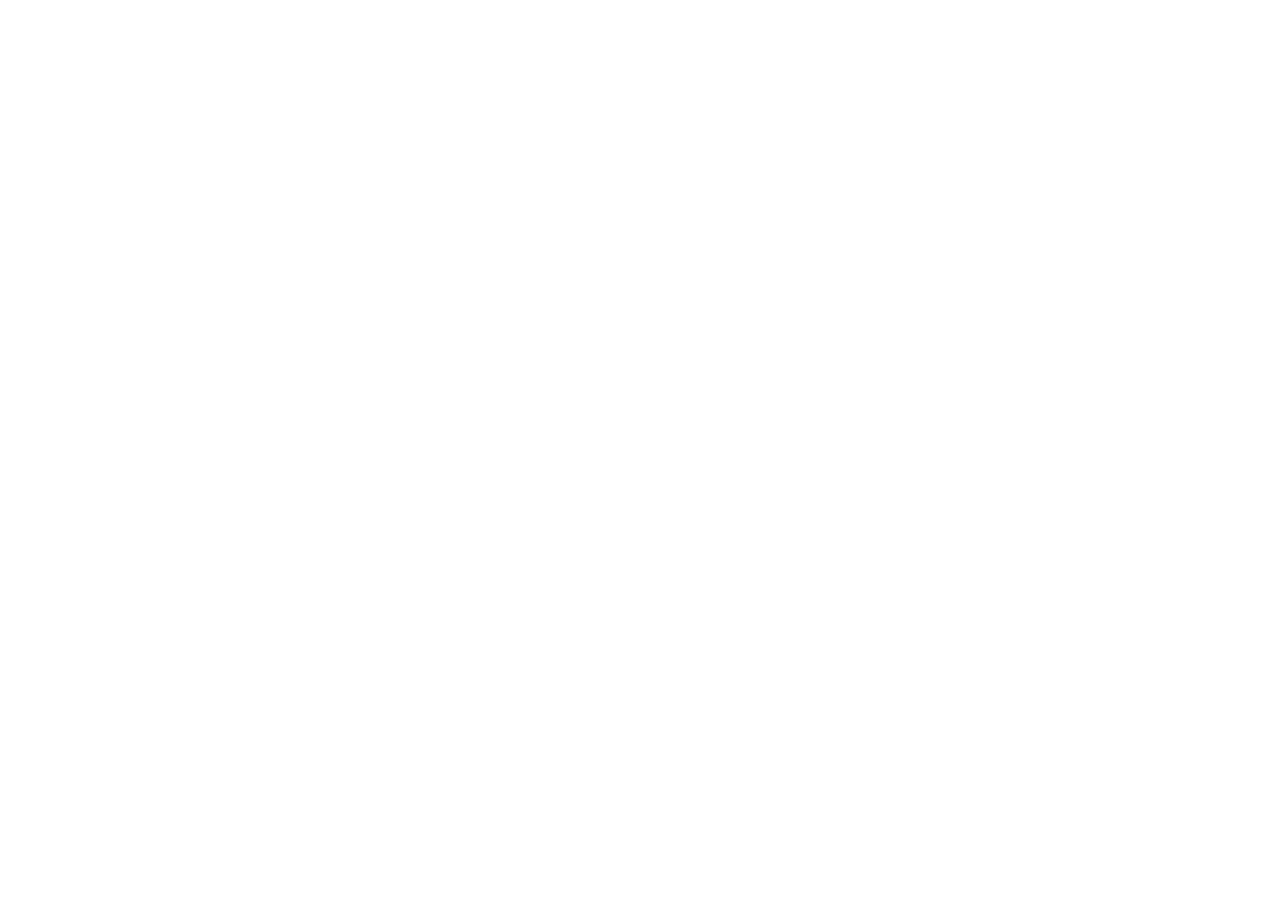
==== about.html @ 5273e6e0 "feat(project): Version Control Setup and initialisation of files" ====
<!DOCTYPE html>
<html lang="en">
<head>
    <meta charset="UTF-8">
    <meta name="viewport" content="width=device-width, initial-scale=1.0">
    <link rel="stylesheet" href="./Assets/css/meyer-reset.css">
    <title>Title</title>
    <link rel="stylesheet" href="./Assets/css/site.css">
</head>
<body>

</body>
</html>
---- Assets/css/site.css ----
/*
! tailwindcss v3.4.3 | MIT License | https://tailwindcss.com
*/

/*
1. Prevent padding and border from affecting element width. (https://github.com/mozdevs/cssremedy/issues/4)
2. Allow adding a border to an element by just adding a border-width. (https://github.com/tailwindcss/tailwindcss/pull/116)
*/

*,
::before,
::after {
  box-sizing: border-box;
  /* 1 */
  border-width: 0;
  /* 2 */
  border-style: solid;
  /* 2 */
  border-color: #e5e7eb;
  /* 2 */
}

::before,
::after {
  --tw-content: '';
}

/*
1. Use a consistent sensible line-height in all browsers.
2. Prevent adjustments of font size after orientation changes in iOS.
3. Use a more readable tab size.
4. Use the user's configured `sans` font-family by default.
5. Use the user's configured `sans` font-feature-settings by default.
6. Use the user's configured `sans` font-variation-settings by default.
7. Disable tap highlights on iOS
*/

html,
:host {
  line-height: 1.5;
  /* 1 */
  -webkit-text-size-adjust: 100%;
  /* 2 */
  -moz-tab-size: 4;
  /* 3 */
  -o-tab-size: 4;
     tab-size: 4;
  /* 3 */
  font-family: ui-sans-serif, system-ui, sans-serif, "Apple Color Emoji", "Segoe UI Emoji", "Segoe UI Symbol", "Noto Color Emoji";
  /* 4 */
  font-feature-settings: normal;
  /* 5 */
  font-variation-settings: normal;
  /* 6 */
  -webkit-tap-highlight-color: transparent;
  /* 7 */
}

/*
1. Remove the margin in all browsers.
2. Inherit line-height from `html` so users can set them as a class directly on the `html` element.
*/

body {
  margin: 0;
  /* 1 */
  line-height: inherit;
  /* 2 */
}

/*
1. Add the correct height in Firefox.
2. Correct the inheritance of border color in Firefox. (https://bugzilla.mozilla.org/show_bug.cgi?id=190655)
3. Ensure horizontal rules are visible by default.
*/

hr {
  height: 0;
  /* 1 */
  color: inherit;
  /* 2 */
  border-top-width: 1px;
  /* 3 */
}

/*
Add the correct text decoration in Chrome, Edge, and Safari.
*/

abbr:where([title]) {
  -webkit-text-decoration: underline dotted;
          text-decoration: underline dotted;
}

/*
Remove the default font size and weight for headings.
*/

h1,
h2,
h3,
h4,
h5,
h6 {
  font-size: inherit;
  font-weight: inherit;
}

/*
Reset links to optimize for opt-in styling instead of opt-out.
*/

a {
  color: inherit;
  text-decoration: inherit;
}

/*
Add the correct font weight in Edge and Safari.
*/

b,
strong {
  font-weight: bolder;
}

/*
1. Use the user's configured `mono` font-family by default.
2. Use the user's configured `mono` font-feature-settings by default.
3. Use the user's configured `mono` font-variation-settings by default.
4. Correct the odd `em` font sizing in all browsers.
*/

code,
kbd,
samp,
pre {
  font-family: ui-monospace, SFMono-Regular, Menlo, Monaco, Consolas, "Liberation Mono", "Courier New", monospace;
  /* 1 */
  font-feature-settings: normal;
  /* 2 */
  font-variation-settings: normal;
  /* 3 */
  font-size: 1em;
  /* 4 */
}

/*
Add the correct font size in all browsers.
*/

small {
  font-size: 80%;
}

/*
Prevent `sub` and `sup` elements from affecting the line height in all browsers.
*/

sub,
sup {
  font-size: 75%;
  line-height: 0;
  position: relative;
  vertical-align: baseline;
}

sub {
  bottom: -0.25em;
}

sup {
  top: -0.5em;
}

/*
1. Remove text indentation from table contents in Chrome and Safari. (https://bugs.chromium.org/p/chromium/issues/detail?id=999088, https://bugs.webkit.org/show_bug.cgi?id=201297)
2. Correct table border color inheritance in all Chrome and Safari. (https://bugs.chromium.org/p/chromium/issues/detail?id=935729, https://bugs.webkit.org/show_bug.cgi?id=195016)
3. Remove gaps between table borders by default.
*/

table {
  text-indent: 0;
  /* 1 */
  border-color: inherit;
  /* 2 */
  border-collapse: collapse;
  /* 3 */
}

/*
1. Change the font styles in all browsers.
2. Remove the margin in Firefox and Safari.
3. Remove default padding in all browsers.
*/

button,
input,
optgroup,
select,
textarea {
  font-family: inherit;
  /* 1 */
  font-feature-settings: inherit;
  /* 1 */
  font-variation-settings: inherit;
  /* 1 */
  font-size: 100%;
  /* 1 */
  font-weight: inherit;
  /* 1 */
  line-height: inherit;
  /* 1 */
  letter-spacing: inherit;
  /* 1 */
  color: inherit;
  /* 1 */
  margin: 0;
  /* 2 */
  padding: 0;
  /* 3 */
}

/*
Remove the inheritance of text transform in Edge and Firefox.
*/

button,
select {
  text-transform: none;
}

/*
1. Correct the inability to style clickable types in iOS and Safari.
2. Remove default button styles.
*/

button,
input:where([type='button']),
input:where([type='reset']),
input:where([type='submit']) {
  -webkit-appearance: button;
  /* 1 */
  background-color: transparent;
  /* 2 */
  background-image: none;
  /* 2 */
}

/*
Use the modern Firefox focus style for all focusable elements.
*/

:-moz-focusring {
  outline: auto;
}

/*
Remove the additional `:invalid` styles in Firefox. (https://github.com/mozilla/gecko-dev/blob/2f9eacd9d3d995c937b4251a5557d95d494c9be1/layout/style/res/forms.css#L728-L737)
*/

:-moz-ui-invalid {
  box-shadow: none;
}

/*
Add the correct vertical alignment in Chrome and Firefox.
*/

progress {
  vertical-align: baseline;
}

/*
Correct the cursor style of increment and decrement buttons in Safari.
*/

::-webkit-inner-spin-button,
::-webkit-outer-spin-button {
  height: auto;
}

/*
1. Correct the odd appearance in Chrome and Safari.
2. Correct the outline style in Safari.
*/

[type='search'] {
  -webkit-appearance: textfield;
  /* 1 */
  outline-offset: -2px;
  /* 2 */
}

/*
Remove the inner padding in Chrome and Safari on macOS.
*/

::-webkit-search-decoration {
  -webkit-appearance: none;
}

/*
1. Correct the inability to style clickable types in iOS and Safari.
2. Change font properties to `inherit` in Safari.
*/

::-webkit-file-upload-button {
  -webkit-appearance: button;
  /* 1 */
  font: inherit;
  /* 2 */
}

/*
Add the correct display in Chrome and Safari.
*/

summary {
  display: list-item;
}

/*
Removes the default spacing and border for appropriate elements.
*/

blockquote,
dl,
dd,
h1,
h2,
h3,
h4,
h5,
h6,
hr,
figure,
p,
pre {
  margin: 0;
}

fieldset {
  margin: 0;
  padding: 0;
}

legend {
  padding: 0;
}

ol,
ul,
menu {
  list-style: none;
  margin: 0;
  padding: 0;
}

/*
Reset default styling for dialogs.
*/

dialog {
  padding: 0;
}

/*
Prevent resizing textareas horizontally by default.
*/

textarea {
  resize: vertical;
}

/*
1. Reset the default placeholder opacity in Firefox. (https://github.com/tailwindlabs/tailwindcss/issues/3300)
2. Set the default placeholder color to the user's configured gray 400 color.
*/

input::-moz-placeholder, textarea::-moz-placeholder {
  opacity: 1;
  /* 1 */
  color: #9ca3af;
  /* 2 */
}

input::placeholder,
textarea::placeholder {
  opacity: 1;
  /* 1 */
  color: #9ca3af;
  /* 2 */
}

/*
Set the default cursor for buttons.
*/

button,
[role="button"] {
  cursor: pointer;
}

/*
Make sure disabled buttons don't get the pointer cursor.
*/

:disabled {
  cursor: default;
}

/*
1. Make replaced elements `display: block` by default. (https://github.com/mozdevs/cssremedy/issues/14)
2. Add `vertical-align: middle` to align replaced elements more sensibly by default. (https://github.com/jensimmons/cssremedy/issues/14#issuecomment-634934210)
   This can trigger a poorly considered lint error in some tools but is included by design.
*/

img,
svg,
video,
canvas,
audio,
iframe,
embed,
object {
  display: block;
  /* 1 */
  vertical-align: middle;
  /* 2 */
}

/*
Constrain images and videos to the parent width and preserve their intrinsic aspect ratio. (https://github.com/mozdevs/cssremedy/issues/14)
*/

img,
video {
  max-width: 100%;
  height: auto;
}

/* Make elements with the HTML hidden attribute stay hidden by default */

[hidden] {
  display: none;
}

*, ::before, ::after {
  --tw-border-spacing-x: 0;
  --tw-border-spacing-y: 0;
  --tw-translate-x: 0;
  --tw-translate-y: 0;
  --tw-rotate: 0;
  --tw-skew-x: 0;
  --tw-skew-y: 0;
  --tw-scale-x: 1;
  --tw-scale-y: 1;
  --tw-pan-x:  ;
  --tw-pan-y:  ;
  --tw-pinch-zoom:  ;
  --tw-scroll-snap-strictness: proximity;
  --tw-gradient-from-position:  ;
  --tw-gradient-via-position:  ;
  --tw-gradient-to-position:  ;
  --tw-ordinal:  ;
  --tw-slashed-zero:  ;
  --tw-numeric-figure:  ;
  --tw-numeric-spacing:  ;
  --tw-numeric-fraction:  ;
  --tw-ring-inset:  ;
  --tw-ring-offset-width: 0px;
  --tw-ring-offset-color: #fff;
  --tw-ring-color: rgb(59 130 246 / 0.5);
  --tw-ring-offset-shadow: 0 0 #0000;
  --tw-ring-shadow: 0 0 #0000;
  --tw-shadow: 0 0 #0000;
  --tw-shadow-colored: 0 0 #0000;
  --tw-blur:  ;
  --tw-brightness:  ;
  --tw-contrast:  ;
  --tw-grayscale:  ;
  --tw-hue-rotate:  ;
  --tw-invert:  ;
  --tw-saturate:  ;
  --tw-sepia:  ;
  --tw-drop-shadow:  ;
  --tw-backdrop-blur:  ;
  --tw-backdrop-brightness:  ;
  --tw-backdrop-contrast:  ;
  --tw-backdrop-grayscale:  ;
  --tw-backdrop-hue-rotate:  ;
  --tw-backdrop-invert:  ;
  --tw-backdrop-opacity:  ;
  --tw-backdrop-saturate:  ;
  --tw-backdrop-sepia:  ;
  --tw-contain-size:  ;
  --tw-contain-layout:  ;
  --tw-contain-paint:  ;
  --tw-contain-style:  ;
}

::backdrop {
  --tw-border-spacing-x: 0;
  --tw-border-spacing-y: 0;
  --tw-translate-x: 0;
  --tw-translate-y: 0;
  --tw-rotate: 0;
  --tw-skew-x: 0;
  --tw-skew-y: 0;
  --tw-scale-x: 1;
  --tw-scale-y: 1;
  --tw-pan-x:  ;
  --tw-pan-y:  ;
  --tw-pinch-zoom:  ;
  --tw-scroll-snap-strictness: proximity;
  --tw-gradient-from-position:  ;
  --tw-gradient-via-position:  ;
  --tw-gradient-to-position:  ;
  --tw-ordinal:  ;
  --tw-slashed-zero:  ;
  --tw-numeric-figure:  ;
  --tw-numeric-spacing:  ;
  --tw-numeric-fraction:  ;
  --tw-ring-inset:  ;
  --tw-ring-offset-width: 0px;
  --tw-ring-offset-color: #fff;
  --tw-ring-color: rgb(59 130 246 / 0.5);
  --tw-ring-offset-shadow: 0 0 #0000;
  --tw-ring-shadow: 0 0 #0000;
  --tw-shadow: 0 0 #0000;
  --tw-shadow-colored: 0 0 #0000;
  --tw-blur:  ;
  --tw-brightness:  ;
  --tw-contrast:  ;
  --tw-grayscale:  ;
  --tw-hue-rotate:  ;
  --tw-invert:  ;
  --tw-saturate:  ;
  --tw-sepia:  ;
  --tw-drop-shadow:  ;
  --tw-backdrop-blur:  ;
  --tw-backdrop-brightness:  ;
  --tw-backdrop-contrast:  ;
  --tw-backdrop-grayscale:  ;
  --tw-backdrop-hue-rotate:  ;
  --tw-backdrop-invert:  ;
  --tw-backdrop-opacity:  ;
  --tw-backdrop-saturate:  ;
  --tw-backdrop-sepia:  ;
  --tw-contain-size:  ;
  --tw-contain-layout:  ;
  --tw-contain-paint:  ;
  --tw-contain-style:  ;
}

.sticky {
  position: sticky;
}

.top-0 {
  top: 0px;
}

.-m-4 {
  margin: -1rem;
}

.m-2 {
  margin: 0.5rem;
}

.m-5 {
  margin: 1.25rem;
}

.mx-auto {
  margin-left: auto;
  margin-right: auto;
}

.my-5 {
  margin-top: 1.25rem;
  margin-bottom: 1.25rem;
}

.-mb-1 {
  margin-bottom: -0.25rem;
}

.mt-0 {
  margin-top: 0px;
}

.flex {
  display: flex;
}

.size-16 {
  width: 4rem;
  height: 4rem;
}

.size-8 {
  width: 2rem;
  height: 2rem;
}

.w-1\/5 {
  width: 20%;
}

.flex-grow {
  flex-grow: 1;
}

.flex-col {
  flex-direction: column;
}

.content-center {
  align-content: center;
}

.items-center {
  align-items: center;
}

.justify-between {
  justify-content: space-between;
}

.gap-2 {
  gap: 0.5rem;
}

.gap-4 {
  gap: 1rem;
}

.border {
  border-width: 1px;
}

.border-b {
  border-bottom-width: 1px;
}

.border-b-2 {
  border-bottom-width: 2px;
}

.border-black {
  --tw-border-opacity: 1;
  border-color: rgb(0 0 0 / var(--tw-border-opacity));
}

.bg-corduroy-400 {
  --tw-bg-opacity: 1;
  background-color: rgb(151 156 147 / var(--tw-bg-opacity));
}

.bg-corduroy-600 {
  --tw-bg-opacity: 1;
  background-color: rgb(96 102 91 / var(--tw-bg-opacity));
}

.bg-gray-800 {
  --tw-bg-opacity: 1;
  background-color: rgb(31 41 55 / var(--tw-bg-opacity));
}

.bg-stone-800 {
  --tw-bg-opacity: 1;
  background-color: rgb(41 37 36 / var(--tw-bg-opacity));
}

.p-1 {
  padding: 0.25rem;
}

.p-2 {
  padding: 0.5rem;
}

.p-3 {
  padding: 0.75rem;
}

.p-4 {
  padding: 1rem;
}

.pb-1 {
  padding-bottom: 0.25rem;
}

.pt-2 {
  padding-top: 0.5rem;
}

.pt-4 {
  padding-top: 1rem;
}

.text-center {
  text-align: center;
}

.text-2xl {
  font-size: 1.5rem;
  line-height: 2rem;
}

.text-3xl {
  font-size: 1.875rem;
  line-height: 2.25rem;
}

.text-sm {
  font-size: 0.875rem;
  line-height: 1.25rem;
}

.text-xl {
  font-size: 1.25rem;
  line-height: 1.75rem;
}

.text-xs {
  font-size: 0.75rem;
  line-height: 1rem;
}

.font-black {
  font-weight: 900;
}

.text-gray-200 {
  --tw-text-opacity: 1;
  color: rgb(229 231 235 / var(--tw-text-opacity));
}

.text-gray-400 {
  --tw-text-opacity: 1;
  color: rgb(156 163 175 / var(--tw-text-opacity));
}

.text-gray-500 {
  --tw-text-opacity: 1;
  color: rgb(107 114 128 / var(--tw-text-opacity));
}

.text-gray-600 {
  --tw-text-opacity: 1;
  color: rgb(75 85 99 / var(--tw-text-opacity));
}

.transition {
  transition-property: color, background-color, border-color, text-decoration-color, fill, stroke, opacity, box-shadow, transform, filter, -webkit-backdrop-filter;
  transition-property: color, background-color, border-color, text-decoration-color, fill, stroke, opacity, box-shadow, transform, filter, backdrop-filter;
  transition-property: color, background-color, border-color, text-decoration-color, fill, stroke, opacity, box-shadow, transform, filter, backdrop-filter, -webkit-backdrop-filter;
  transition-timing-function: cubic-bezier(0.4, 0, 0.2, 1);
  transition-duration: 150ms;
}

.duration-500 {
  transition-duration: 500ms;
}

.ease-in-out {
  transition-timing-function: cubic-bezier(0.4, 0, 0.2, 1);
}

.hover\:border-blue-800:hover {
  --tw-border-opacity: 1;
  border-color: rgb(30 64 175 / var(--tw-border-opacity));
}

.hover\:border-white:hover {
  --tw-border-opacity: 1;
  border-color: rgb(255 255 255 / var(--tw-border-opacity));
}

.hover\:text-blue-800:hover {
  --tw-text-opacity: 1;
  color: rgb(30 64 175 / var(--tw-text-opacity));
}

.hover\:text-white:hover {
  --tw-text-opacity: 1;
  color: rgb(255 255 255 / var(--tw-text-opacity));
}

@media (min-width: 768px) {
  .md\:flex-row {
    flex-direction: row;
  }

  .md\:flex-row-reverse {
    flex-direction: row-reverse;
  }
}
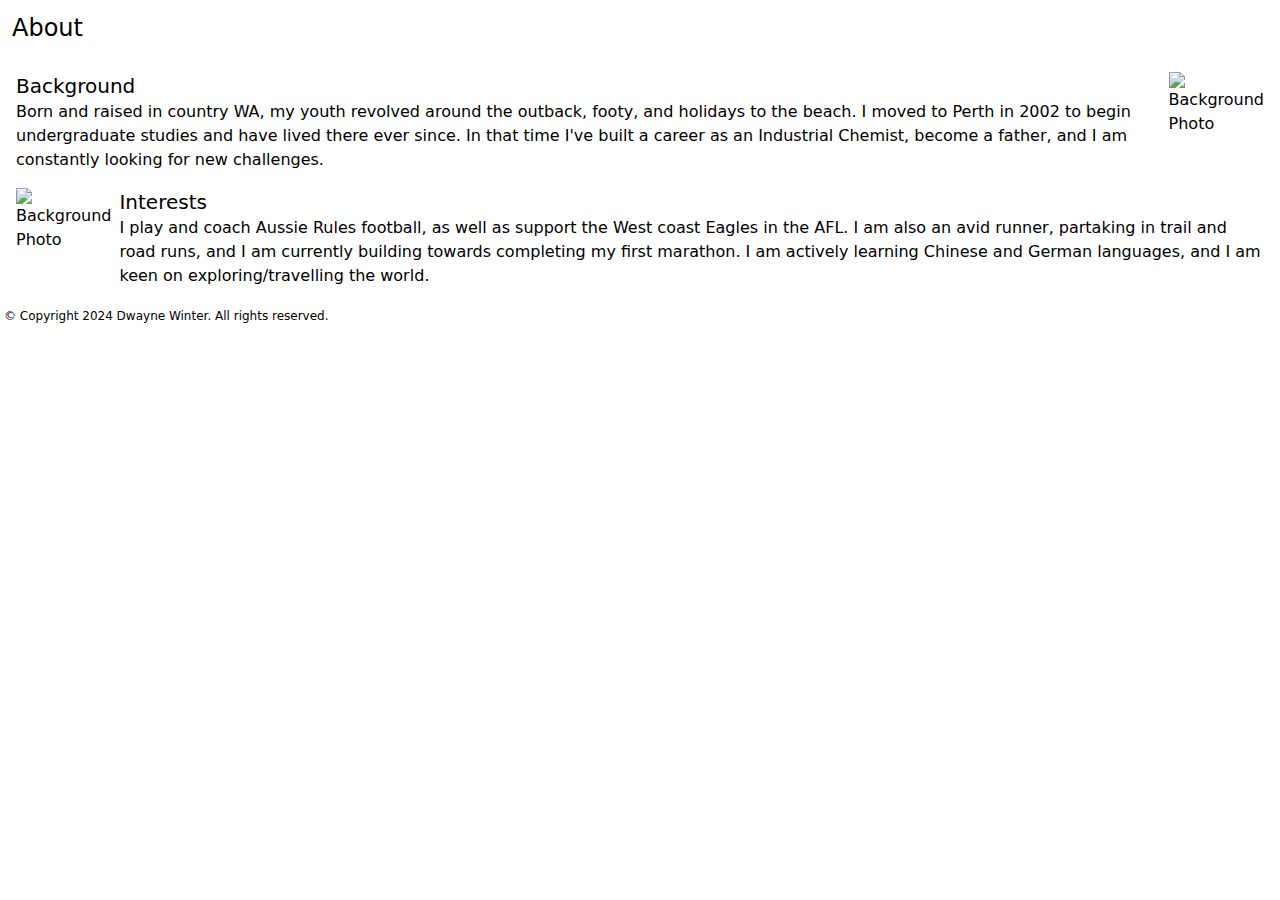
==== commit a5fa30fc: "feat(About): implemented structure and styling for about page with dynamic layouts for mobile and de" ====
--- a/about.html
+++ b/about.html
@@ -4,10 +4,39 @@
     <meta charset="UTF-8">
     <meta name="viewport" content="width=device-width, initial-scale=1.0">
     <link rel="stylesheet" href="./Assets/css/meyer-reset.css">
-    <title>Title</title>
+    <title>Dwayne Winter | About</title>
     <link rel="stylesheet" href="./Assets/css/site.css">
 </head>
 <body>
-
+    <header class="sticky top-0 flex p-3 pl-10 mx-auto bg-pale-purple text-white text-2xl md:text-4xl">
+        <h1>About</h1>
+    </header>
+    <main class="flex flex-col p-4 gap-4">
+        <article class="flex flex-col gap-2 md:flex-row">
+            <section class="flex flex-col gap-1">
+                <h2 class="text-xl font-bold">Background</h2>
+                <p class="text-nm">
+                    Born and raised in country WA, my youth revolved around the outback, footy, and holidays to the beach.
+                    I moved to Perth in 2002 to begin undergraduate studies and have lived there ever since. In that time I've
+                    built a career as an Industrial Chemist, become a father, and I am constantly looking for new challenges.
+                </p>
+            </section>
+            <img src="/Assets/img/Running.jpg" alt="Background Photo" class="w-1/3 h-3/4 min-w-[300px] min-h-[200px]">
+        </article>
+        <article class="flex flex-col gap-2 md:flex-row-reverse">
+            <section class="flex flex-col gap-1">
+                <h2 class="text-xl font-bold">Interests</h2>
+                <p class="text-nm">
+                    I play and coach Aussie Rules football, as well as support the West coast Eagles in the AFL. I am also
+                    an avid runner, partaking in trail and road runs, and I am currently building towards completing my
+                    first marathon. I am actively learning Chinese and German languages, and I am keen on exploring/travelling the world.
+                </p>
+            </section>
+            <img src="/Assets/img/Footy.jpg" alt="Background Photo" class="w-1/3 h-3/4 min-w-[300px] min-h-[200px]">
+        </article>
+    </main>
+    <footer class="bg-ghost-white text-black p-1 text-xs">
+        © Copyright 2024 Dwayne Winter. All rights reserved.
+    </footer>
 </body>
 </html>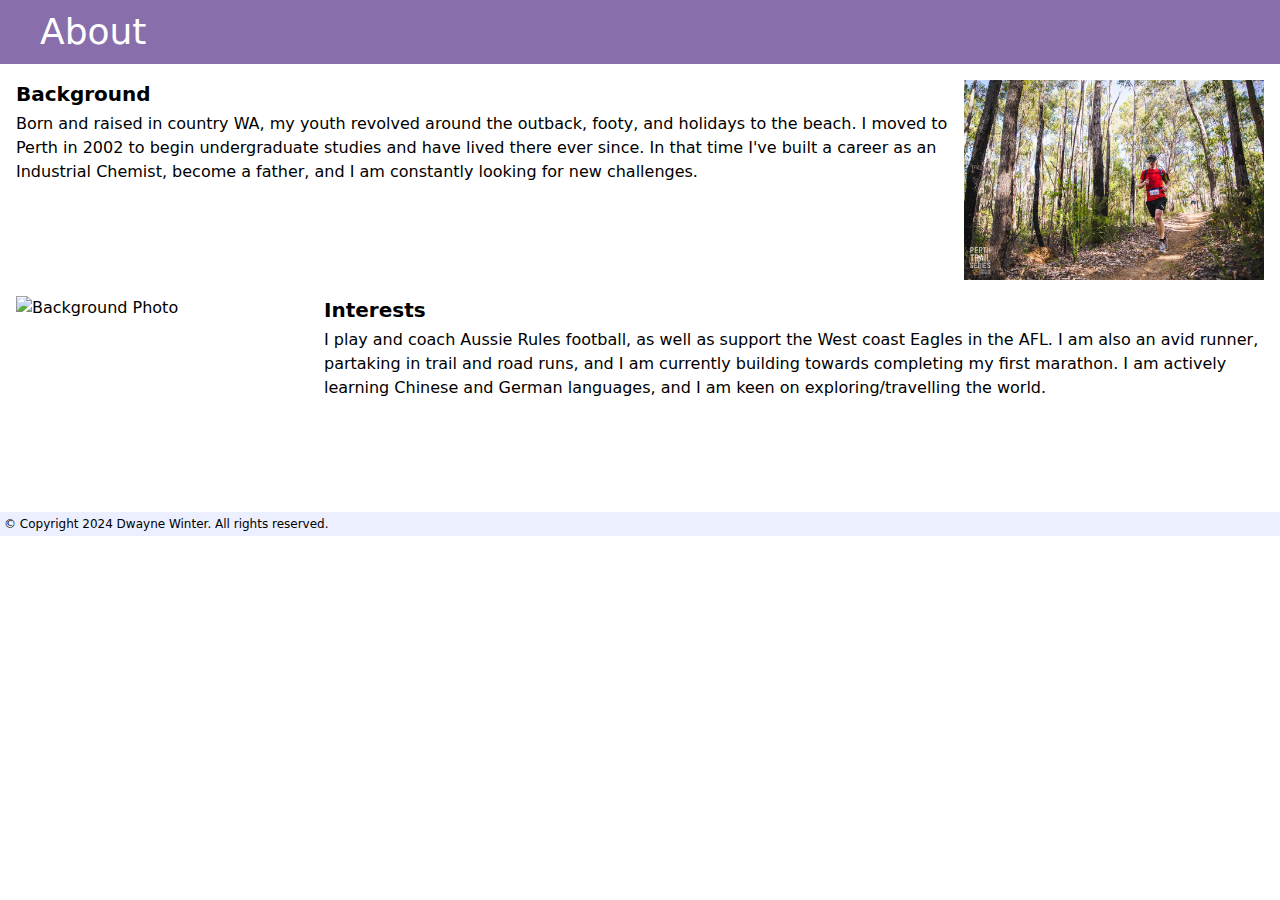
==== commit 8b1d0ad5: "fix: correcting href references to Assets folder" ====
--- a/about.html
+++ b/about.html
@@ -21,7 +21,7 @@
                     built a career as an Industrial Chemist, become a father, and I am constantly looking for new challenges.
                 </p>
             </section>
-            <img src="/Assets/img/Running.jpg" alt="Background Photo" class="w-1/3 h-3/4 min-w-[300px] min-h-[200px]">
+            <img src="./Assets/img/Running.jpg" alt="Background Photo" class="w-1/3 h-3/4 min-w-[300px] min-h-[200px]">
         </article>
         <article class="flex flex-col gap-2 md:flex-row-reverse">
             <section class="flex flex-col gap-1">
@@ -32,7 +32,7 @@
                     first marathon. I am actively learning Chinese and German languages, and I am keen on exploring/travelling the world.
                 </p>
             </section>
-            <img src="/Assets/img/Footy.jpg" alt="Background Photo" class="w-1/3 h-3/4 min-w-[300px] min-h-[200px]">
+            <img src="./Assets/img/Footy.jpg" alt="Background Photo" class="w-1/3 h-3/4 min-w-[300px] min-h-[200px]">
         </article>
     </main>
     <footer class="bg-ghost-white text-black p-1 text-xs">
--- a/Assets/css/site.css
+++ b/Assets/css/site.css
@@ -562,6 +562,18 @@
   top: 0px;
 }
 
+.col-span-3 {
+  grid-column: span 3 / span 3;
+}
+
+.row-span-5 {
+  grid-row: span 5 / span 5;
+}
+
+.row-span-8 {
+  grid-row: span 8 / span 8;
+}
+
 .-m-4 {
   margin: -1rem;
 }
@@ -572,6 +584,10 @@
 
 .m-5 {
   margin: 1.25rem;
+}
+
+.m-3 {
+  margin: 0.75rem;
 }
 
 .mx-auto {
@@ -588,12 +604,40 @@
   margin-bottom: -0.25rem;
 }
 
-.mt-0 {
-  margin-top: 0px;
+.mb-10 {
+  margin-bottom: 2.5rem;
+}
+
+.mb-6 {
+  margin-bottom: 1.5rem;
+}
+
+.mb-4 {
+  margin-bottom: 1rem;
+}
+
+.mt-2 {
+  margin-top: 0.5rem;
+}
+
+.mt-4 {
+  margin-top: 1rem;
+}
+
+.inline-block {
+  display: inline-block;
 }
 
 .flex {
   display: flex;
+}
+
+.grid {
+  display: grid;
+}
+
+.hidden {
+  display: none;
 }
 
 .size-16 {
@@ -606,30 +650,159 @@
   height: 2rem;
 }
 
+.h-0 {
+  height: 0px;
+}
+
+.h-0\.5 {
+  height: 0.125rem;
+}
+
+.h-3\/4 {
+  height: 75%;
+}
+
+.h-5 {
+  height: 1.25rem;
+}
+
+.h-full {
+  height: 100%;
+}
+
+.h-dvh {
+  height: 100dvh;
+}
+
+.h-20 {
+  height: 5rem;
+}
+
+.h-1\/4 {
+  height: 25%;
+}
+
+.h-40 {
+  height: 10rem;
+}
+
+.min-h-\[200px\] {
+  min-height: 200px;
+}
+
+.min-h-80 {
+  min-height: 20rem;
+}
+
+.min-h-\[80vh\] {
+  min-height: 80vh;
+}
+
+.min-h-\[60vh\] {
+  min-height: 60vh;
+}
+
+.w-1\/3 {
+  width: 33.333333%;
+}
+
+.w-5 {
+  width: 1.25rem;
+}
+
+.w-6 {
+  width: 1.5rem;
+}
+
+.w-full {
+  width: 100%;
+}
+
+.w-1 {
+  width: 0.25rem;
+}
+
+.w-1\/2 {
+  width: 50%;
+}
+
+.w-16 {
+  width: 4rem;
+}
+
+.w-dvw {
+  width: 100dvw;
+}
+
+.w-fit {
+  width: -moz-fit-content;
+  width: fit-content;
+}
+
 .w-1\/5 {
   width: 20%;
 }
 
-.flex-grow {
-  flex-grow: 1;
+.w-1\/4 {
+  width: 25%;
+}
+
+.min-w-\[300px\] {
+  min-width: 300px;
+}
+
+@keyframes text {
+  0%, 100% {
+    background-size: 200% 200%;
+    background-position: left center;
+  }
+
+  50% {
+    background-size: 200% 200%;
+    background-position: right center;
+  }
+}
+
+.animate-text {
+  animation: text 5s ease infinite;
+}
+
+.flex-row {
+  flex-direction: row;
 }
 
 .flex-col {
   flex-direction: column;
 }
 
+.flex-wrap {
+  flex-wrap: wrap;
+}
+
 .content-center {
   align-content: center;
 }
 
+.content-end {
+  align-content: flex-end;
+}
+
 .items-center {
   align-items: center;
 }
 
+.justify-center {
+  justify-content: center;
+}
+
 .justify-between {
   justify-content: space-between;
 }
 
+.gap-1 {
+  gap: 0.25rem;
+}
+
 .gap-2 {
   gap: 0.5rem;
 }
@@ -638,6 +811,30 @@
   gap: 1rem;
 }
 
+.gap-y-2 {
+  row-gap: 0.5rem;
+}
+
+.text-wrap {
+  text-wrap: wrap;
+}
+
+.rounded-full {
+  border-radius: 9999px;
+}
+
+.rounded-md {
+  border-radius: 0.375rem;
+}
+
+.border-2 {
+  border-width: 2px;
+}
+
+.border-0 {
+  border-width: 0px;
+}
+
 .border {
   border-width: 1px;
 }
@@ -646,8 +843,8 @@
   border-bottom-width: 1px;
 }
 
-.border-b-2 {
-  border-bottom-width: 2px;
+.border-solid {
+  border-style: solid;
 }
 
 .border-black {
@@ -655,19 +852,19 @@
   border-color: rgb(0 0 0 / var(--tw-border-opacity));
 }
 
-.bg-corduroy-400 {
+.bg-dark-gunmetal {
   --tw-bg-opacity: 1;
-  background-color: rgb(151 156 147 / var(--tw-bg-opacity));
-}
-
-.bg-corduroy-600 {
+  background-color: rgb(38 31 48 / var(--tw-bg-opacity));
+}
+
+.bg-ghost-white {
   --tw-bg-opacity: 1;
-  background-color: rgb(96 102 91 / var(--tw-bg-opacity));
-}
-
-.bg-gray-800 {
+  background-color: rgb(236 239 255 / var(--tw-bg-opacity));
+}
+
+.bg-pale-purple {
   --tw-bg-opacity: 1;
-  background-color: rgb(31 41 55 / var(--tw-bg-opacity));
+  background-color: rgb(137 110 172 / var(--tw-bg-opacity));
 }
 
 .bg-stone-800 {
@@ -675,6 +872,49 @@
   background-color: rgb(41 37 36 / var(--tw-bg-opacity));
 }
 
+.bg-transparent {
+  background-color: transparent;
+}
+
+.bg-water-blue {
+  --tw-bg-opacity: 1;
+  background-color: rgb(0 163 255 / var(--tw-bg-opacity));
+}
+
+.bg-white {
+  --tw-bg-opacity: 1;
+  background-color: rgb(255 255 255 / var(--tw-bg-opacity));
+}
+
+.bg-gradient-to-r {
+  background-image: linear-gradient(to right, var(--tw-gradient-stops));
+}
+
+.from-black {
+  --tw-gradient-from: #000 var(--tw-gradient-from-position);
+  --tw-gradient-to: rgb(0 0 0 / 0) var(--tw-gradient-to-position);
+  --tw-gradient-stops: var(--tw-gradient-from), var(--tw-gradient-to);
+}
+
+.via-water-blue {
+  --tw-gradient-to: rgb(0 163 255 / 0)  var(--tw-gradient-to-position);
+  --tw-gradient-stops: var(--tw-gradient-from), #00A3FF var(--tw-gradient-via-position), var(--tw-gradient-to);
+}
+
+.to-dark-gunmetal {
+  --tw-gradient-to: #261F30 var(--tw-gradient-to-position);
+}
+
+.bg-clip-text {
+  -webkit-background-clip: text;
+          background-clip: text;
+}
+
+.object-fill {
+  -o-object-fit: fill;
+     object-fit: fill;
+}
+
 .p-1 {
   padding: 0.25rem;
 }
@@ -691,20 +931,49 @@
   padding: 1rem;
 }
 
-.pb-1 {
-  padding-bottom: 0.25rem;
+.p-10 {
+  padding: 2.5rem;
+}
+
+.px-10 {
+  padding-left: 2.5rem;
+  padding-right: 2.5rem;
+}
+
+.pl-10 {
+  padding-left: 2.5rem;
 }
 
 .pt-2 {
   padding-top: 0.5rem;
 }
 
-.pt-4 {
-  padding-top: 1rem;
+.text-left {
+  text-align: left;
 }
 
 .text-center {
   text-align: center;
+}
+
+.text-justify {
+  text-align: justify;
+}
+
+.text-start {
+  text-align: start;
+}
+
+.align-top {
+  vertical-align: top;
+}
+
+.align-middle {
+  vertical-align: middle;
+}
+
+.align-text-top {
+  vertical-align: text-top;
 }
 
 .text-2xl {
@@ -717,6 +986,11 @@
   line-height: 2.25rem;
 }
 
+.text-7xl {
+  font-size: 4.5rem;
+  line-height: 1;
+}
+
 .text-sm {
   font-size: 0.875rem;
   line-height: 1.25rem;
@@ -736,6 +1010,19 @@
   font-weight: 900;
 }
 
+.font-bold {
+  font-weight: 700;
+}
+
+.font-medium {
+  font-weight: 500;
+}
+
+.text-black {
+  --tw-text-opacity: 1;
+  color: rgb(0 0 0 / var(--tw-text-opacity));
+}
+
 .text-gray-200 {
   --tw-text-opacity: 1;
   color: rgb(229 231 235 / var(--tw-text-opacity));
@@ -746,14 +1033,27 @@
   color: rgb(156 163 175 / var(--tw-text-opacity));
 }
 
-.text-gray-500 {
+.text-gray-800 {
   --tw-text-opacity: 1;
-  color: rgb(107 114 128 / var(--tw-text-opacity));
-}
-
-.text-gray-600 {
+  color: rgb(31 41 55 / var(--tw-text-opacity));
+}
+
+.text-transparent {
+  color: transparent;
+}
+
+.text-water-blue {
   --tw-text-opacity: 1;
-  color: rgb(75 85 99 / var(--tw-text-opacity));
+  color: rgb(0 163 255 / var(--tw-text-opacity));
+}
+
+.text-white {
+  --tw-text-opacity: 1;
+  color: rgb(255 255 255 / var(--tw-text-opacity));
+}
+
+.underline {
+  text-decoration-line: underline;
 }
 
 .transition {
@@ -772,11 +1072,6 @@
   transition-timing-function: cubic-bezier(0.4, 0, 0.2, 1);
 }
 
-.hover\:border-blue-800:hover {
-  --tw-border-opacity: 1;
-  border-color: rgb(30 64 175 / var(--tw-border-opacity));
-}
-
 .hover\:border-white:hover {
   --tw-border-opacity: 1;
   border-color: rgb(255 255 255 / var(--tw-border-opacity));
@@ -792,7 +1087,49 @@
   color: rgb(255 255 255 / var(--tw-text-opacity));
 }
 
+.hover\:text-water-blue:hover {
+  --tw-text-opacity: 1;
+  color: rgb(0 163 255 / var(--tw-text-opacity));
+}
+
+.group:hover .group-hover\:bg-water-blue {
+  --tw-bg-opacity: 1;
+  background-color: rgb(0 163 255 / var(--tw-bg-opacity));
+}
+
 @media (min-width: 768px) {
+  .md\:invisible {
+    visibility: hidden;
+  }
+
+  .md\:block {
+    display: block;
+  }
+
+  .md\:w-1\/3 {
+    width: 33.333333%;
+  }
+
+  .md\:w-1\/4 {
+    width: 25%;
+  }
+
+  .md\:w-full {
+    width: 100%;
+  }
+
+  .md\:w-3\/4 {
+    width: 75%;
+  }
+
+  .md\:grid-cols-4 {
+    grid-template-columns: repeat(4, minmax(0, 1fr));
+  }
+
+  .md\:grid-cols-2 {
+    grid-template-columns: repeat(2, minmax(0, 1fr));
+  }
+
   .md\:flex-row {
     flex-direction: row;
   }
@@ -800,4 +1137,55 @@
   .md\:flex-row-reverse {
     flex-direction: row-reverse;
   }
+
+  .md\:flex-col {
+    flex-direction: column;
+  }
+
+  .md\:flex-wrap {
+    flex-wrap: wrap;
+  }
+
+  .md\:items-start {
+    align-items: flex-start;
+  }
+
+  .md\:justify-center {
+    justify-content: center;
+  }
+
+  .md\:justify-between {
+    justify-content: space-between;
+  }
+
+  .md\:gap-2 {
+    gap: 0.5rem;
+  }
+
+  .md\:gap-4 {
+    gap: 1rem;
+  }
+
+  .md\:gap-x-2 {
+    -moz-column-gap: 0.5rem;
+         column-gap: 0.5rem;
+  }
+
+  .md\:pl-20 {
+    padding-left: 5rem;
+  }
+
+  .md\:text-right {
+    text-align: right;
+  }
+
+  .md\:text-4xl {
+    font-size: 2.25rem;
+    line-height: 2.5rem;
+  }
+
+  .md\:text-6xl {
+    font-size: 3.75rem;
+    line-height: 1;
+  }
 }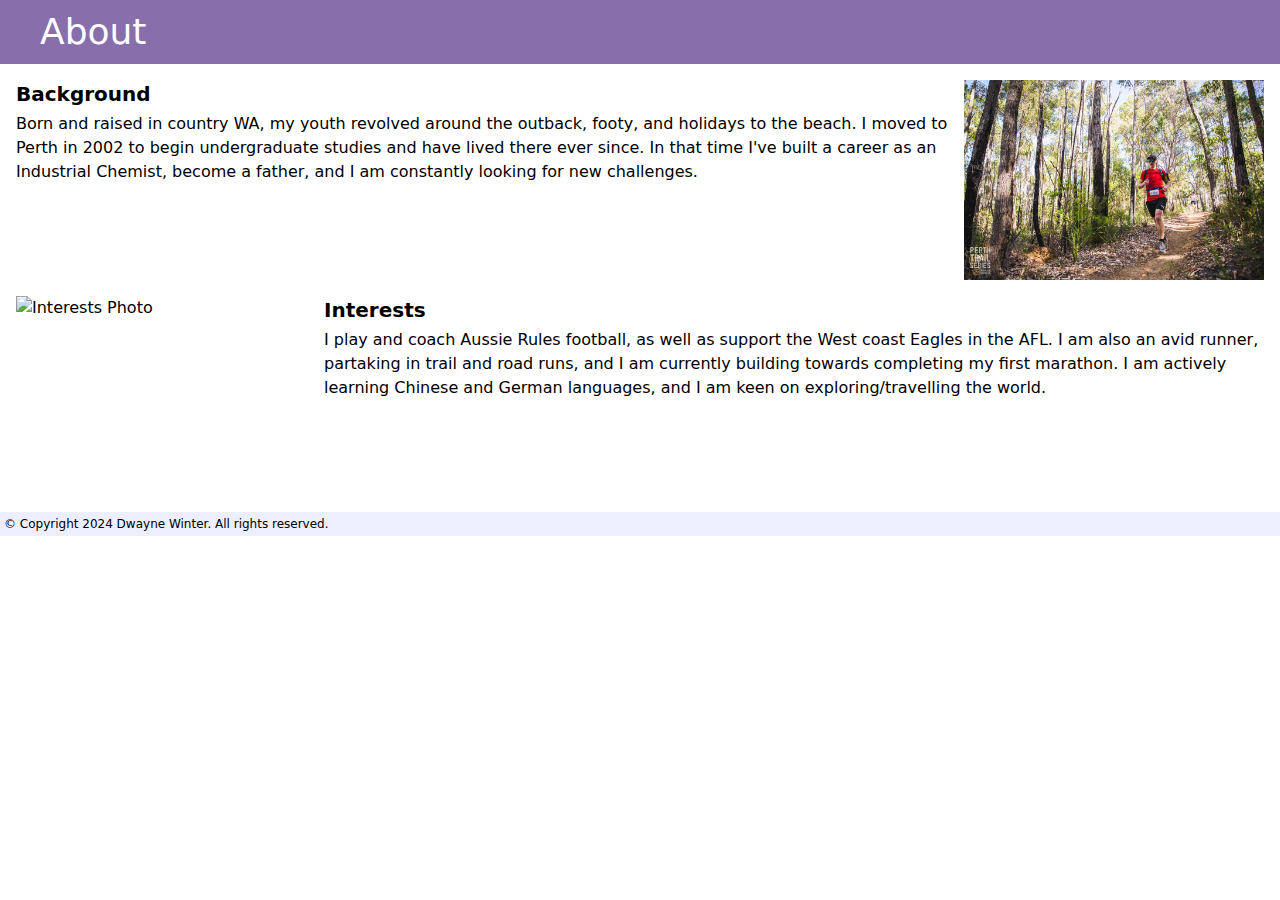
==== commit 65479d2b: "chore: re-labeling alt on second image" ====
--- a/about.html
+++ b/about.html
@@ -32,7 +32,7 @@
                     first marathon. I am actively learning Chinese and German languages, and I am keen on exploring/travelling the world.
                 </p>
             </section>
-            <img src="./Assets/img/Footy.jpg" alt="Background Photo" class="w-1/3 h-3/4 min-w-[300px] min-h-[200px]">
+            <img src="./Assets/img/Footy.jpg" alt="Interests Photo" class="w-1/3 h-3/4 min-w-[300px] min-h-[200px]">
         </article>
     </main>
     <footer class="bg-ghost-white text-black p-1 text-xs">
